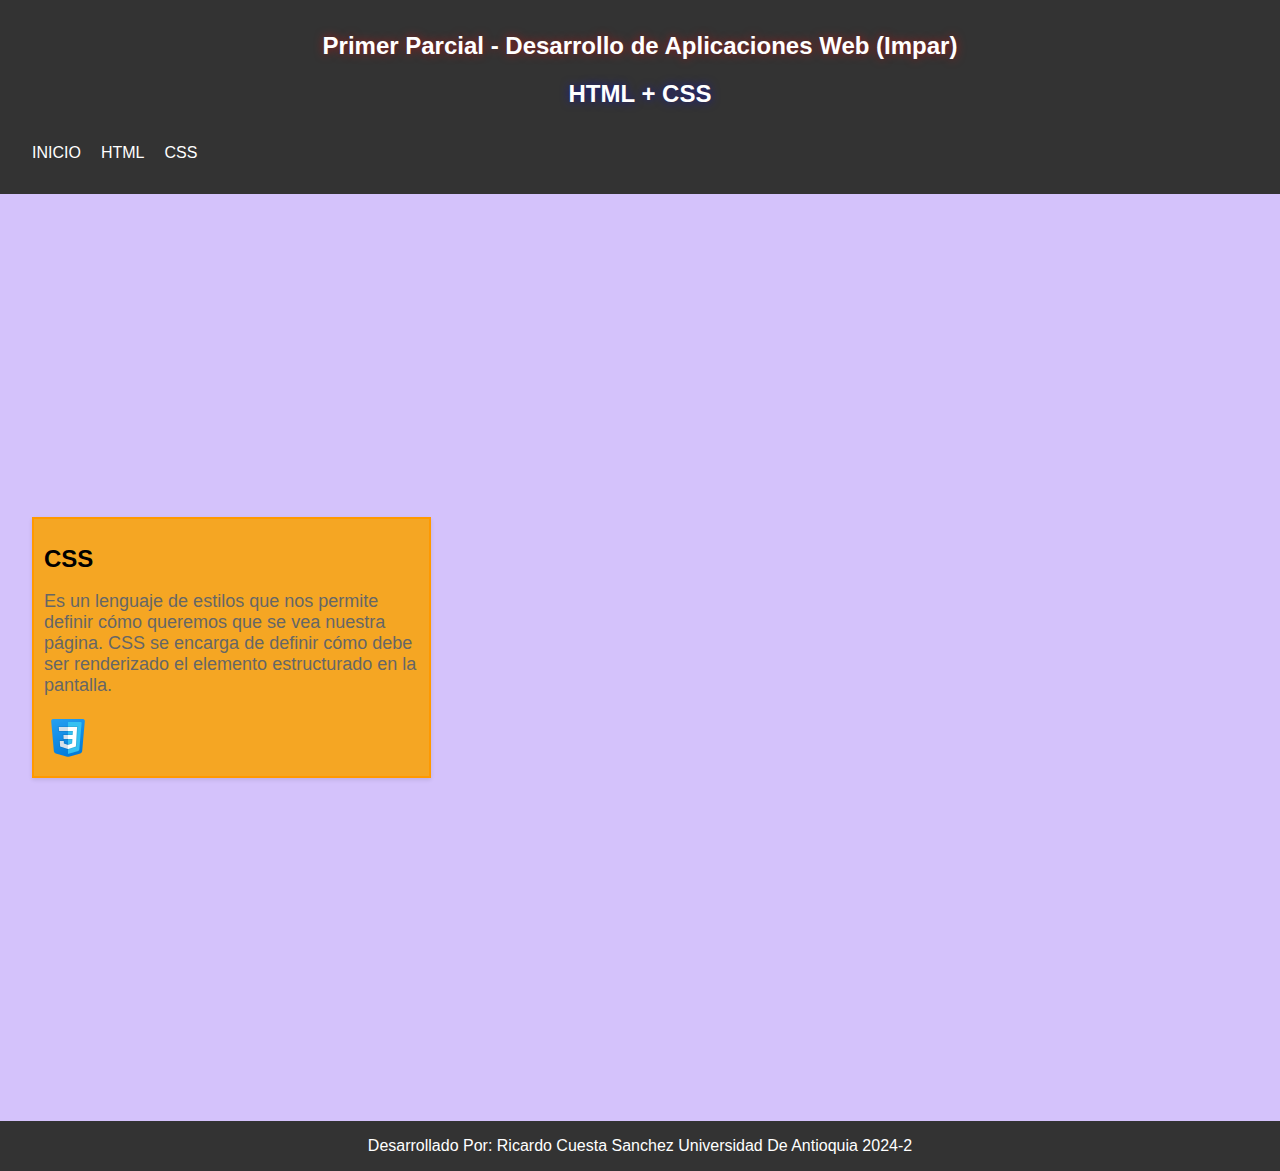
==== css.html @ 3788a638 "Add files via upload" ====
<!DOCTYPE html>
<html lang="en">
<head>
    <meta charset="UTF-8">
    <meta name="viewport" content="width=device-width, initial-scale=1.0">
    <title>Document</title>
    <link rel="stylesheet" href="./style.css">
</head>
<body>
    <header>
        <h1 class="title-first">Primer Parcial - Desarrollo de Aplicaciones Web (Impar)</h1>
        <h2 class="title-second"> HTML + CSS</h2>
        <nav class="navbar">
          <ul>
            <li><a href="index.html">INICIO</a></li>
            <li><a href="html.html">HTML</a></li>
            <li><a href="css.html">CSS</a></li>
          </ul>
        </nav>
      </header>
    
      <main class="grid-layout">
        <section class="css">
            <h1>CSS</h1>
            <p>Es un lenguaje de estilos que nos permite definir cómo queremos que se vea nuestra página. CSS se encarga de definir cómo debe ser renderizado el elemento estructurado en la pantalla.</p>
            <img src="./images/img-css.png" alt="Imagen de HTML">
          </section>
      </main>
    
</body>
<footer>
  Desarrollado Por: Ricardo Cuesta Sanchez
  Universidad De Antioquia
  2024-2
</footer>
</html>
---- style.css ----
body {
    font-family: Arial, sans-serif;
    margin: 0;
    padding: 0;
    background-color: #d4c2fb;
  }
  
  header {
    background-color: #333;
    color: #fff;
    padding: 1rem;
    text-align: center;
  }
  
  .title {
    font-size: 24px;
    font-weight: bold;
    margin-bottom: 10px;
  }
  
  .navbar {
    background-color: #333;
    color: #fff;
    padding: 1rem;
    margin: 0;
    display: flex;
    justify-content: space-between;
    align-items: center;
  }
  
  .navbar ul {
    display: flex;
    justify-content: space-between;
    list-style: none;
    padding: 0;
    margin: 0;
  }
  
  .navbar li {
    margin-right: 20px;
  }
  
  .navbar li:last-child {
    margin-right: 0; 
  }
  
  .navbar a {
    color: #fff;
    text-decoration: none;
  }
  
  .navbar a:hover {
    color: #ccc;
  }
  
  main {
    display: flex;
    flex-direction: column;
    align-items: center;
    padding: 2rem;
  }
  
  section {
    padding: 2rem;
    margin-bottom: 20px;
    box-shadow: 0 2px 4px rgba(0, 0, 0, 0.1);
  }
  
  h1 {
    font-size: 24px;
    font-weight: bold;
    margin-bottom: 10px;
  }
  
  p {
    font-size: 18px;
    color: #666;
  }
  
  footer {
    background-color: #333;
    color: #fff;
    padding: 1rem;
    text-align: center;
    clear: both;
  }
  
  footer p {
    font-size: 16px;
    margin-bottom: 10px;
  }

  .title-first {
    text-shadow: 0px 0px 10px rgba(255, 0, 0, 0.5); /* Sombra roja */
  }
  
  .title-second {
    text-shadow: 0px 0px 10px rgba(0, 0, 255, 0.5); /* Sombra azul */
  }

  .grid-layout {
    display: grid;
    grid-template-columns: repeat(3, 1fr);
    grid-template-rows: repeat(3, 1fr);
    gap: 10px;
  }
  
  .grid-layout section {
    background-color: #f7f7f7; /* Color de fondo por defecto */
    padding: 10px;
    border: 1px solid #ddd;
    transition: all 0.5s ease; 
  }
  
  .grid-layout section:nth-child(1) {
    background-color: #f5a623; /* Color de fondo específico para la sección 1 */
    border: 2px solid #ff9900; /* Borde específico */
    grid-column: 1 / 2;
    grid-row: 2 / 3;
  }
  
  .grid-layout section:nth-child(2) {
    background-color: #7ed321; /* Color de fondo específico para la sección 2 */
    border: 2px solid #5cb85c; /* Borde específico */
    grid-column: 2 / 3;
    grid-row: 1 / 2;
  }
  
  .grid-layout section:nth-child(3) {
    background-color: #50e3c2; 
    border: 2px solid #36b7b6;
    grid-column: 3 / 4;
    grid-row: 2 / 3;
  }
  
  .grid-layout section:nth-child(4) {
    background-color: #9013fe; 
    border: 2px solid #7b1fa2; 
    grid-column: 2 / 3;
    grid-row: 3 / 4;
  }
  
  
  .grid-layout section {
    background-color: #f7f7f7;
    padding: 10px;
    border: 1px solid #ddd;
    transition: all 0.5s ease; 
  }
  
  .grid-layout section:hover {
    transform: scale(1.1); 
  }
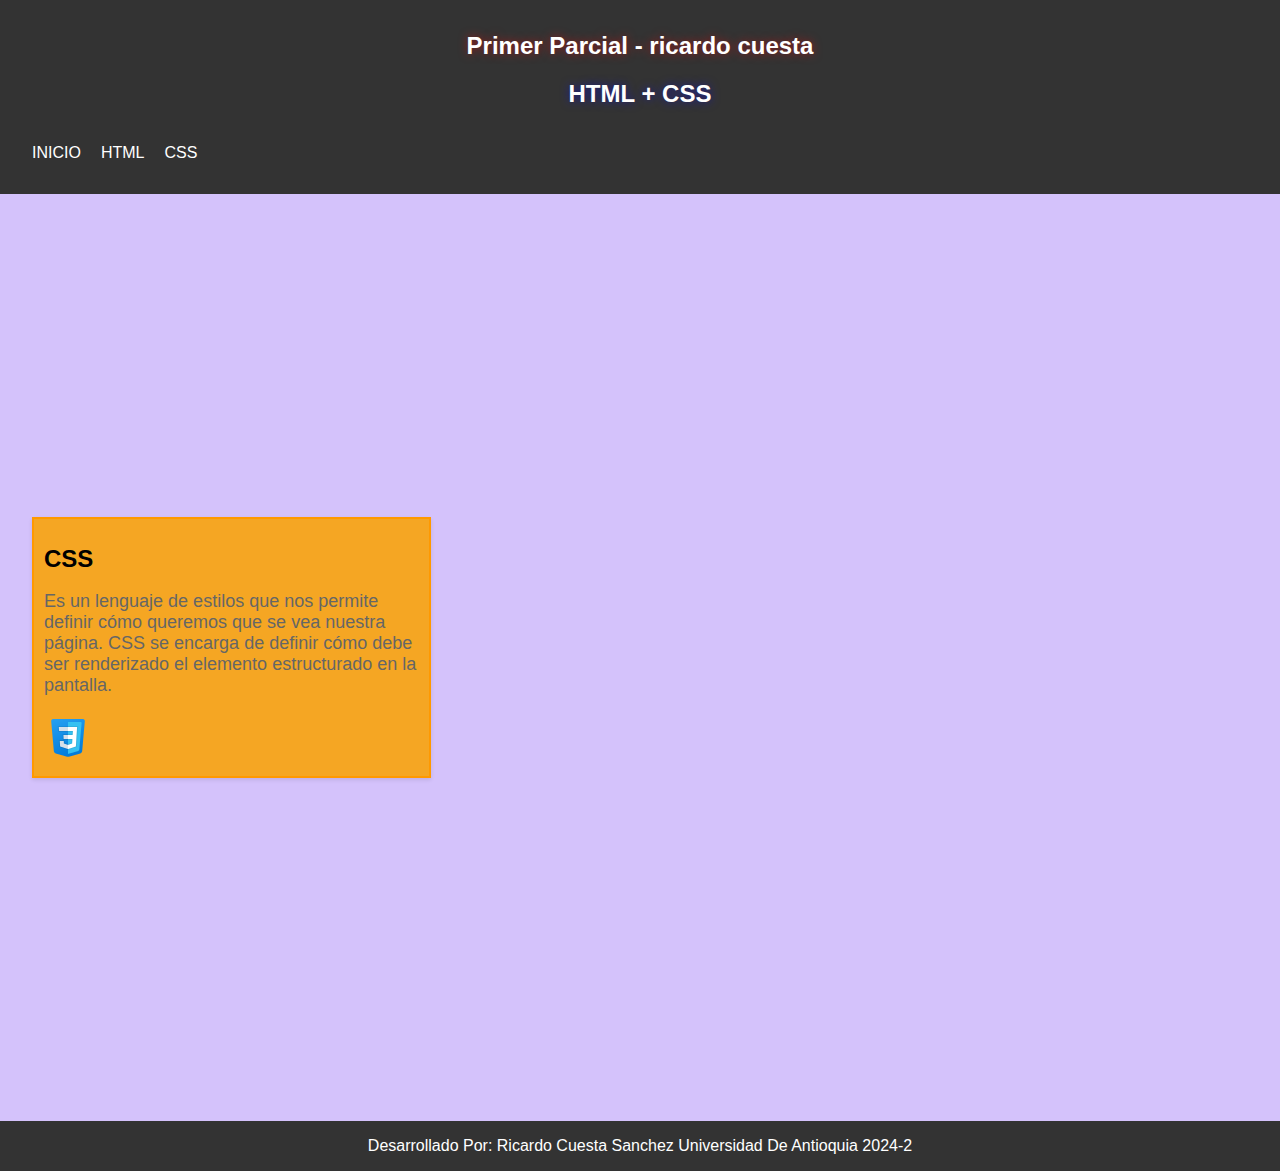
==== commit d375b695: "Update css.html" ====
--- a/css.html
+++ b/css.html
@@ -3,12 +3,13 @@
 <head>
     <meta charset="UTF-8">
     <meta name="viewport" content="width=device-width, initial-scale=1.0">
+    <link rel="shortcut icon" href="heartblack-icon.png">
     <title>Document</title>
     <link rel="stylesheet" href="./style.css">
 </head>
 <body>
     <header>
-        <h1 class="title-first">Primer Parcial - Desarrollo de Aplicaciones Web (Impar)</h1>
+        <h1 class="title-first">Primer Parcial - ricardo cuesta</h1>
         <h2 class="title-second"> HTML + CSS</h2>
         <nav class="navbar">
           <ul>
@@ -23,7 +24,7 @@
         <section class="css">
             <h1>CSS</h1>
             <p>Es un lenguaje de estilos que nos permite definir cómo queremos que se vea nuestra página. CSS se encarga de definir cómo debe ser renderizado el elemento estructurado en la pantalla.</p>
-            <img src="./images/img-css.png" alt="Imagen de HTML">
+            <img src="img-css.png" alt="Imagen de HTML">
           </section>
       </main>
     
@@ -33,4 +34,4 @@
   Universidad De Antioquia
   2024-2
 </footer>
-</html>+</html>
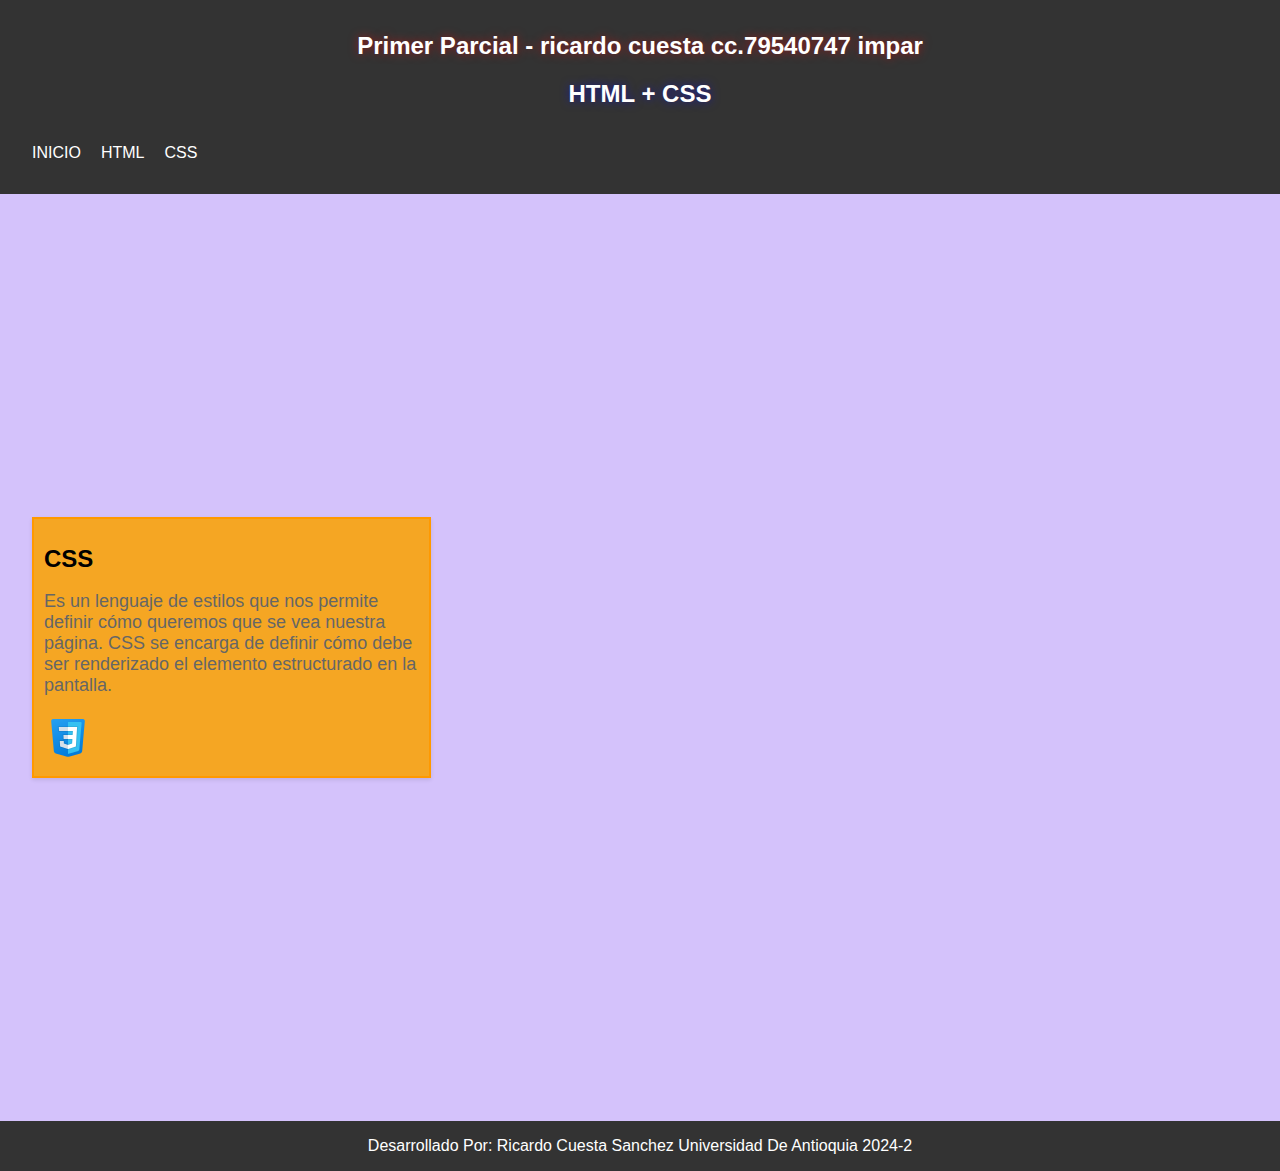
==== commit 1f1fae63: "Update css.html" ====
--- a/css.html
+++ b/css.html
@@ -9,7 +9,7 @@
 </head>
 <body>
     <header>
-        <h1 class="title-first">Primer Parcial - ricardo cuesta</h1>
+        <h1 class="title-first">Primer Parcial - ricardo cuesta cc.79540747 impar</h1>
         <h2 class="title-second"> HTML + CSS</h2>
         <nav class="navbar">
           <ul>
